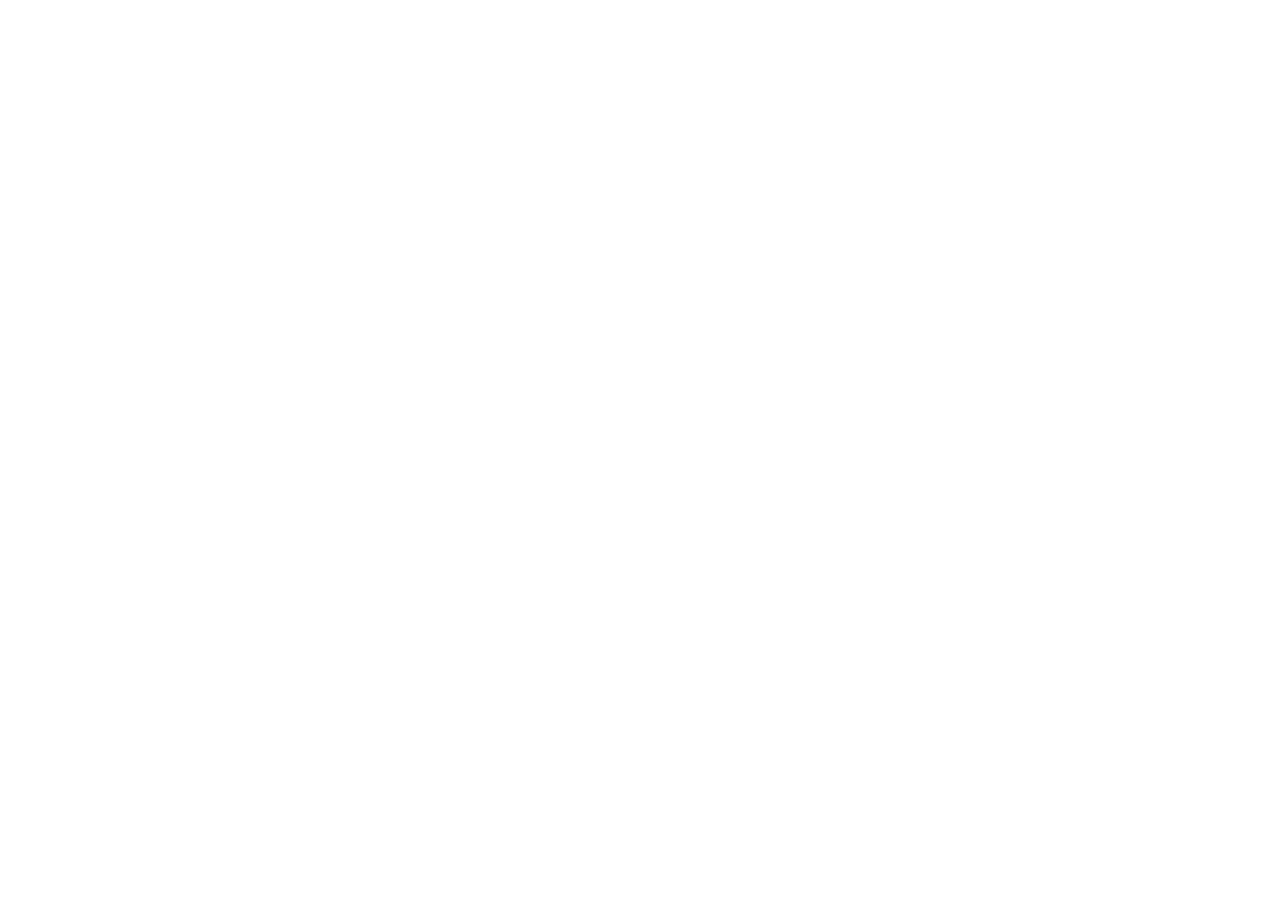
==== src/main/resources/templates/login-page.html @ d6fe359f "WIP: controller Login" ====
<!DOCTYPE html>
<html lang="en">
  <head>
    <meta charset="UTF-8" />
    <meta http-equiv="X-UA-Compatible" content="IE=edge" />
    <meta name="viewport" content="width=device-width, initial-scale=1.0" />
    <title>Document</title>
  </head>
  <body></body>
</html>
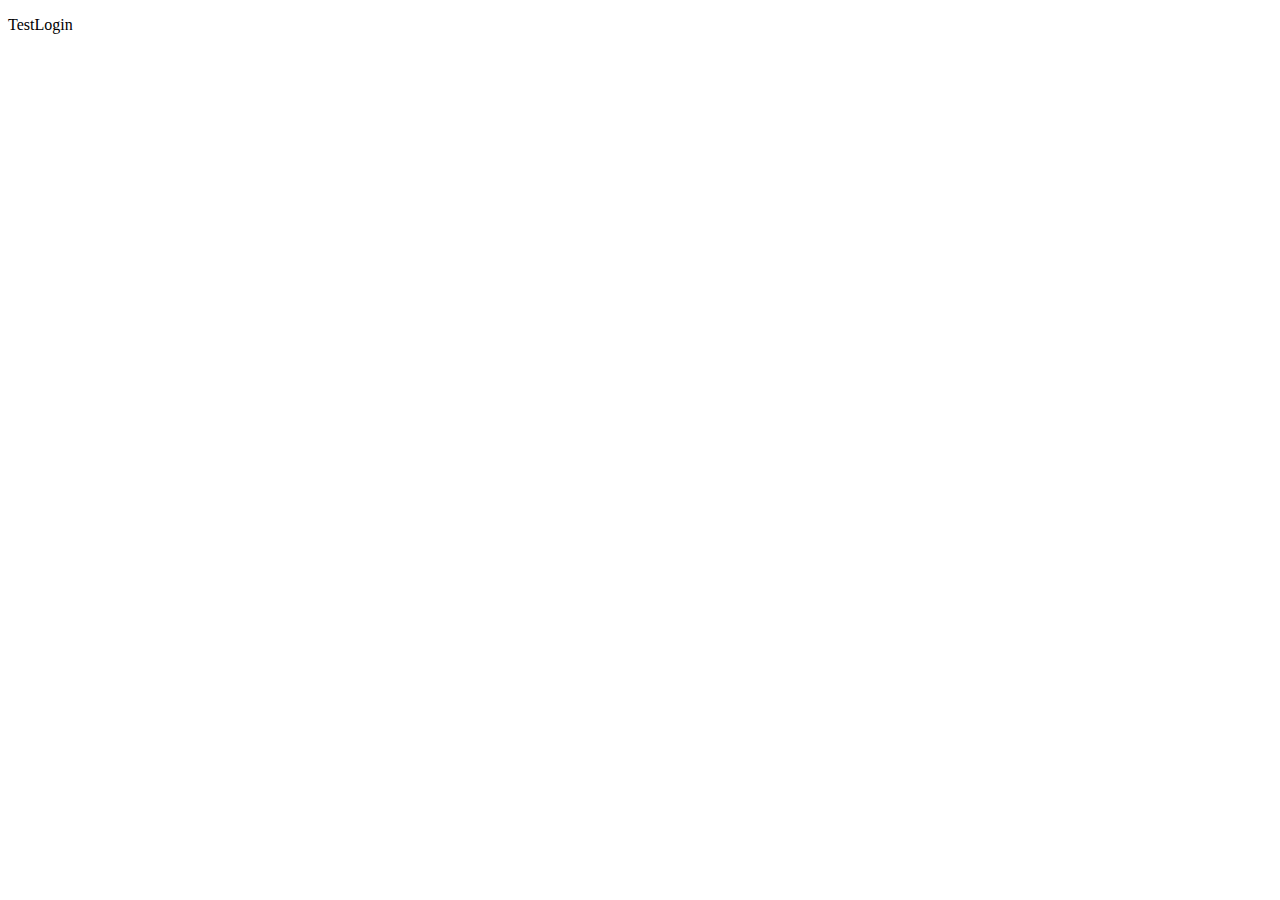
==== commit 4660e033: "ups" ====
--- a/src/main/resources/templates/login-page.html
+++ b/src/main/resources/templates/login-page.html
@@ -1,10 +1,12 @@
 <!DOCTYPE html>
-<html lang="en">
+<html lang="pt">
   <head>
     <meta charset="UTF-8" />
     <meta http-equiv="X-UA-Compatible" content="IE=edge" />
     <meta name="viewport" content="width=device-width, initial-scale=1.0" />
-    <title>Document</title>
+    <title>Login Cassino Dom Pedro I</title>
   </head>
-  <body></body>
+  <body>
+    <p>TestLogin</p>
+  </body>
 </html>
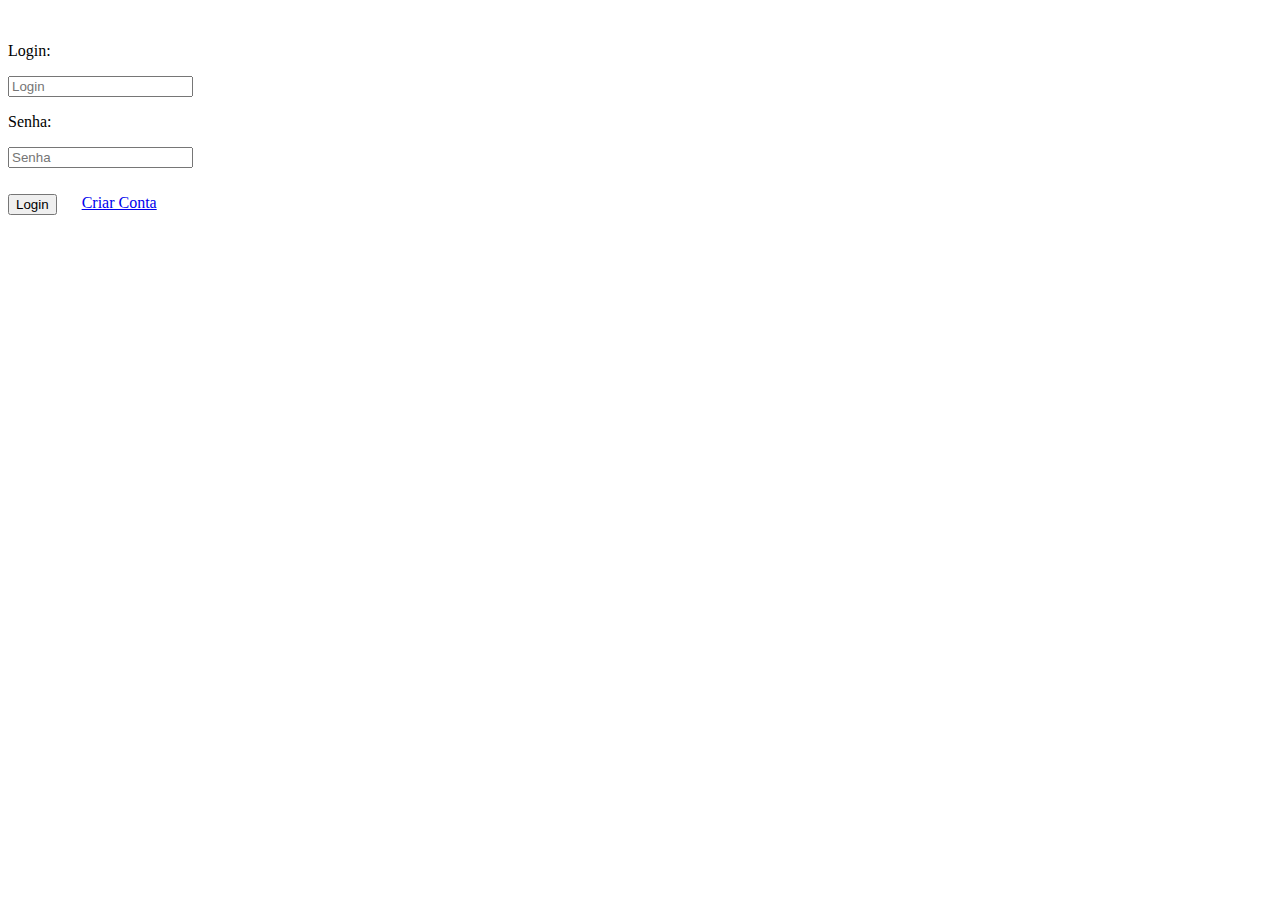
==== commit e97d782c: "new page, login, thymeleaf functions, authentication start implementation and global styles" ====
--- a/src/main/resources/templates/login-page.html
+++ b/src/main/resources/templates/login-page.html
@@ -4,9 +4,38 @@
     <meta charset="UTF-8" />
     <meta http-equiv="X-UA-Compatible" content="IE=edge" />
     <meta name="viewport" content="width=device-width, initial-scale=1.0" />
+    <link rel="stylesheet" th:href="@{/css/login.css}" />
+    <!-- O arquivo global.css serve para pegar estilos globais, como, o input, button, etc, portanto, sempre que criar uma pagina importe ele -->
+    <link rel="stylesheet" th:href="@{/css/global.css}" />
     <title>Login Cassino Dom Pedro I</title>
   </head>
   <body>
-    <p>TestLogin</p>
+    <div class="general-container">
+      <form
+        action="#"
+        th:action="@{/authenticate}"
+        th:object="${auth}"
+        method="post"
+      >
+        <img class="logo-login" th:src="@{/assets/images/logo.png}" />
+        <div class="fields-container">
+          <p for="login">Login:</p>
+          <input placeholder="Login" type="text" th:field="*{login}" />
+
+          <p for="senha">Senha:</p>
+          <input placeholder="Senha" type="text" th:field="*{senha}" />
+        </div>
+        <p th:text="${loginError}" style="color: white"></p>
+        <div style="display: flex">
+          <button type="submit" class="button" style="margin-top: 10px">
+            Login
+          </button>
+
+          <a href="/criar-conta" class="button" style="margin: 10px 0 0 25px">
+            Criar Conta
+          </a>
+        </div>
+      </form>
+    </div>
   </body>
 </html>
